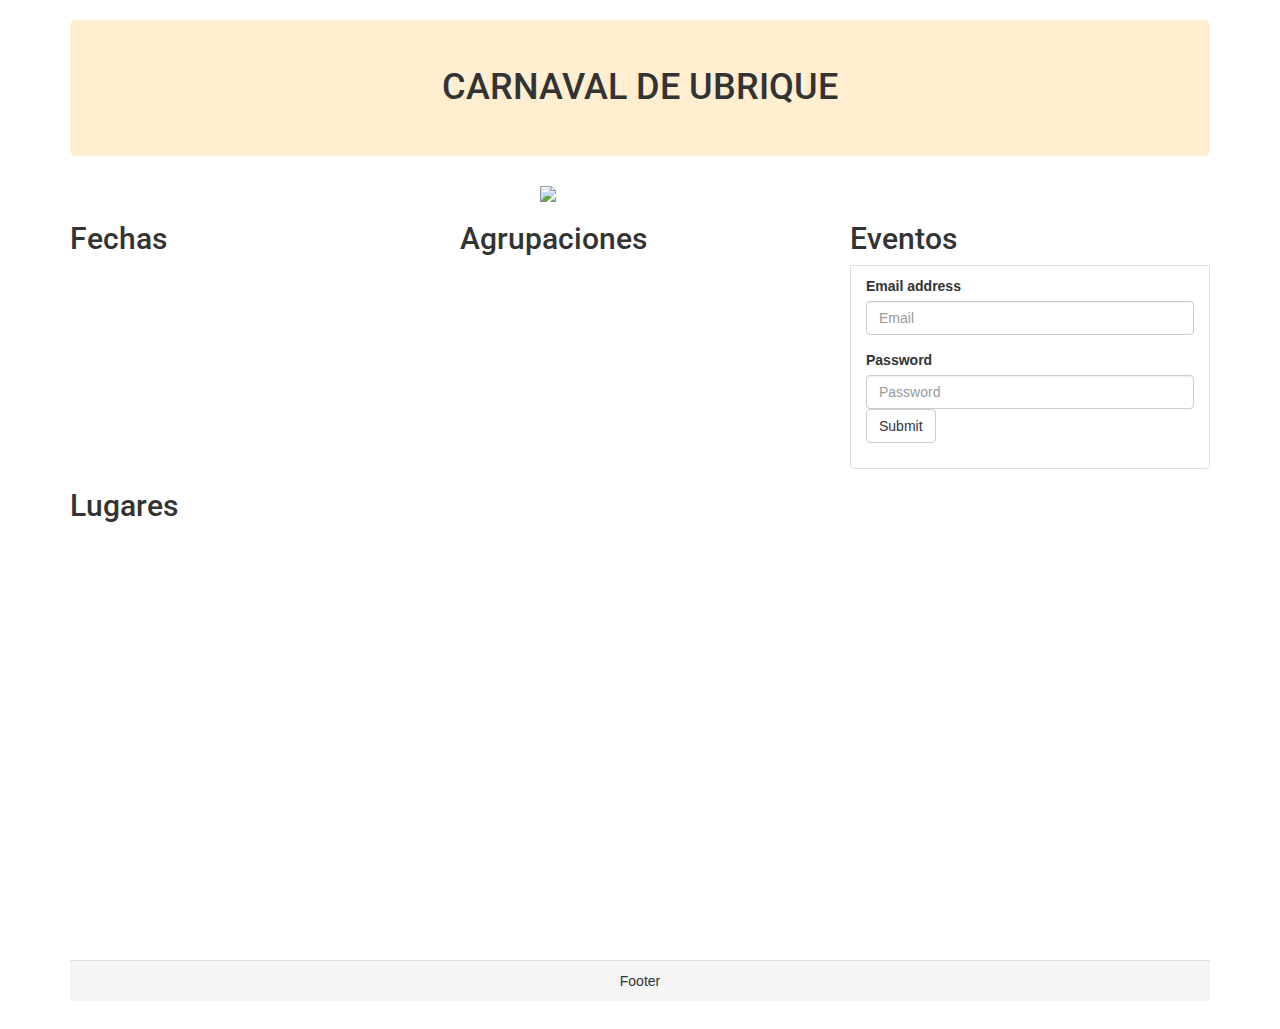
==== index.html @ b89554b0 "useless files" ====
<html ng-app="chorizApp">
    <head>
    	<title></title>
    	<meta charset="utf-8">
    	<link href='https://fonts.googleapis.com/css?family=Roboto' rel='stylesheet' type='text/css'>
    	<link rel="stylesheet" href="css/bootstrap.min.css">
    	<link rel="stylesheet" href="css/style.css"></link>
    </head>
    <body ng-controller="events-controller as events">
    	<div class="container">
	    	<h1 class="header-title jumbotron">CARNAVAL DE UBRIQUE</h1>
	    	<div class="row publi">
	    		<img class="img-responsive" src="http://www.doctor-phone.es/img/logo.png">
	    	</div>
	    	<div class="row">
			    <fechas></fechas>
			    <agrupaciones></agrupaciones>
			    <eventos></eventos>
			</div> <!-- row -->
		    <h2>Lugares</h2>
		    <div class="row">
		    	<div class="col-xs-12">
			    	<div id="map"></div>
			    </div> <!-- col-xs-4 -->
		    </div>
		    <div class="panel-footer">
		    	Footer
		    </div>
    	</div> <!-- .container -->
    	<script type="text/javascript" src="https://code.jquery.com/jquery-2.2.0.min.js"></script>
    	<script src='https://cdn.firebase.com/js/client/2.2.1/firebase.js'></script>
    	<script src="js/angular.min.js"></script>
    	<script type="text/javascript" src="js/firebase.js"></script>
    	<script src="js/app.js"></script>
    	<script async defer
             src="https://maps.googleapis.com/maps/api/js?key=AIzaSyDfr-U34sxOCt5uvZ51YdGrBcU1C2Va3KE
&callback=initMap">
        </script>
    </body>
</html>
---- css/style.css ----
.header-title {
	text-align: center;
}
.fechas, .agrupaciones, .eventos {
	background-color: #9EC8EE;
}
.jumbotron {
	background-color: #FFEED0;
}

#map {
	width: 100%;
	height: 400px;
}

.img-responsive {
	margin: 0 auto;
	max-width: 200px;
}

.panel-footer {
	text-align: center;
	margin: 2em 0 2em 0;
}

h1, h2 {
	font-family: 'Roboto', sans-serif;
}

@media screen and (max-width: 768px){
	.fechas, .agrupaciones, .eventos {
		text-align: center;
	}
}
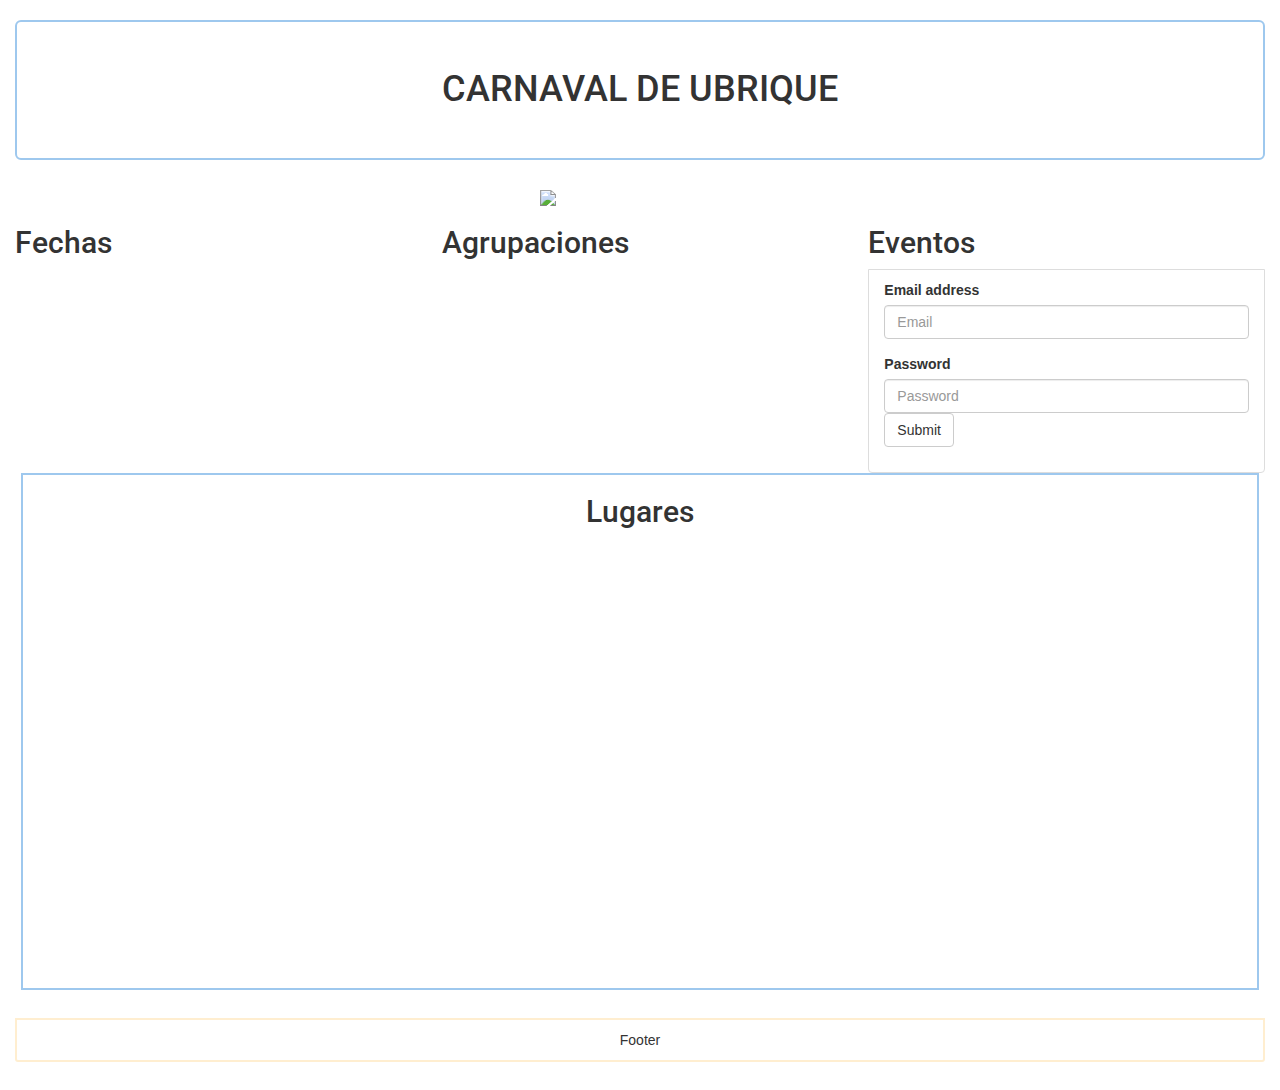
==== commit ecbe9cd7: "responsive styles" ====
--- a/index.html
+++ b/index.html
@@ -2,12 +2,13 @@
     <head>
     	<title></title>
     	<meta charset="utf-8">
+        <meta name="viewport" content="width=device-width" initial-scale="1"/>
     	<link href='https://fonts.googleapis.com/css?family=Roboto' rel='stylesheet' type='text/css'>
     	<link rel="stylesheet" href="css/bootstrap.min.css">
     	<link rel="stylesheet" href="css/style.css"></link>
     </head>
     <body ng-controller="events-controller as events">
-    	<div class="container">
+    	<div class="container-fluid">
 	    	<h1 class="header-title jumbotron">CARNAVAL DE UBRIQUE</h1>
 	    	<div class="row publi">
 	    		<img class="img-responsive" src="http://www.doctor-phone.es/img/logo.png">
@@ -17,16 +18,19 @@
 			    <agrupaciones></agrupaciones>
 			    <eventos></eventos>
 			</div> <!-- row -->
-		    <h2>Lugares</h2>
-		    <div class="row">
-		    	<div class="col-xs-12">
-			    	<div id="map"></div>
-			    </div> <!-- col-xs-4 -->
-		    </div>
-		    <div class="panel-footer">
-		    	Footer
-		    </div>
-    	</div> <!-- .container -->
+            <div class="row lugares">
+		       <h2>Lugares</h2>
+
+    		    <div class="row">
+    		    	<div class="col-xs-10 col-xs-offset-1">
+    			    	<div id="map"></div>
+    			    </div> <!-- col-xs-4 -->
+    		    </div> <!-- row -->
+            </div> <!-- row lugares -->
+            <div class="panel-footer">
+                 Footer
+            </div> <!--panel-footer -->
+    	</div> <!-- .container-fluid -->
     	<script type="text/javascript" src="https://code.jquery.com/jquery-2.2.0.min.js"></script>
     	<script src='https://cdn.firebase.com/js/client/2.2.1/firebase.js'></script>
     	<script src="js/angular.min.js"></script>
--- a/css/style.css
+++ b/css/style.css
@@ -2,15 +2,22 @@
 	text-align: center;
 }
 .fechas, .agrupaciones, .eventos {
-	background-color: #9EC8EE;
+	background-color: white;
+	border: 2px solid #9EC8EE;
+}
+
+.agrupaciones {
+	border: 2px solid #FFEED0;
 }
 .jumbotron {
-	background-color: #FFEED0;
+	background-color: white;
+	border: 2px solid #9EC8EE;
 }
 
 #map {
 	width: 100%;
-	height: 400px;
+	height: 50%;
+	padding-bottom: 10%;
 }
 
 .img-responsive {
@@ -21,6 +28,16 @@
 .panel-footer {
 	text-align: center;
 	margin: 2em 0 2em 0;
+	border: 2px solid #FFEED0;
+	background-color: white;
+}
+
+.lugares {
+	width: 99%;
+	text-align: center;
+	background-color: white;
+	border: 2px solid #9EC8EE;
+	margin: 0 auto;
 }
 
 h1, h2 {
@@ -28,8 +45,20 @@
 }
 
 @media screen and (max-width: 768px){
-	.fechas, .agrupaciones, .eventos {
+	.fechas, .agrupaciones, .eventos, h2 {
 		text-align: center;
+	}
+
+	h2 {
+		margin-bottom: 30px;
 	}
 }
 
+@media (max-width: 700px) {
+	.fechas, .agrupaciones, .eventos {
+		text-align: center;
+		font-size: 25px;
+	}
+
+}
+
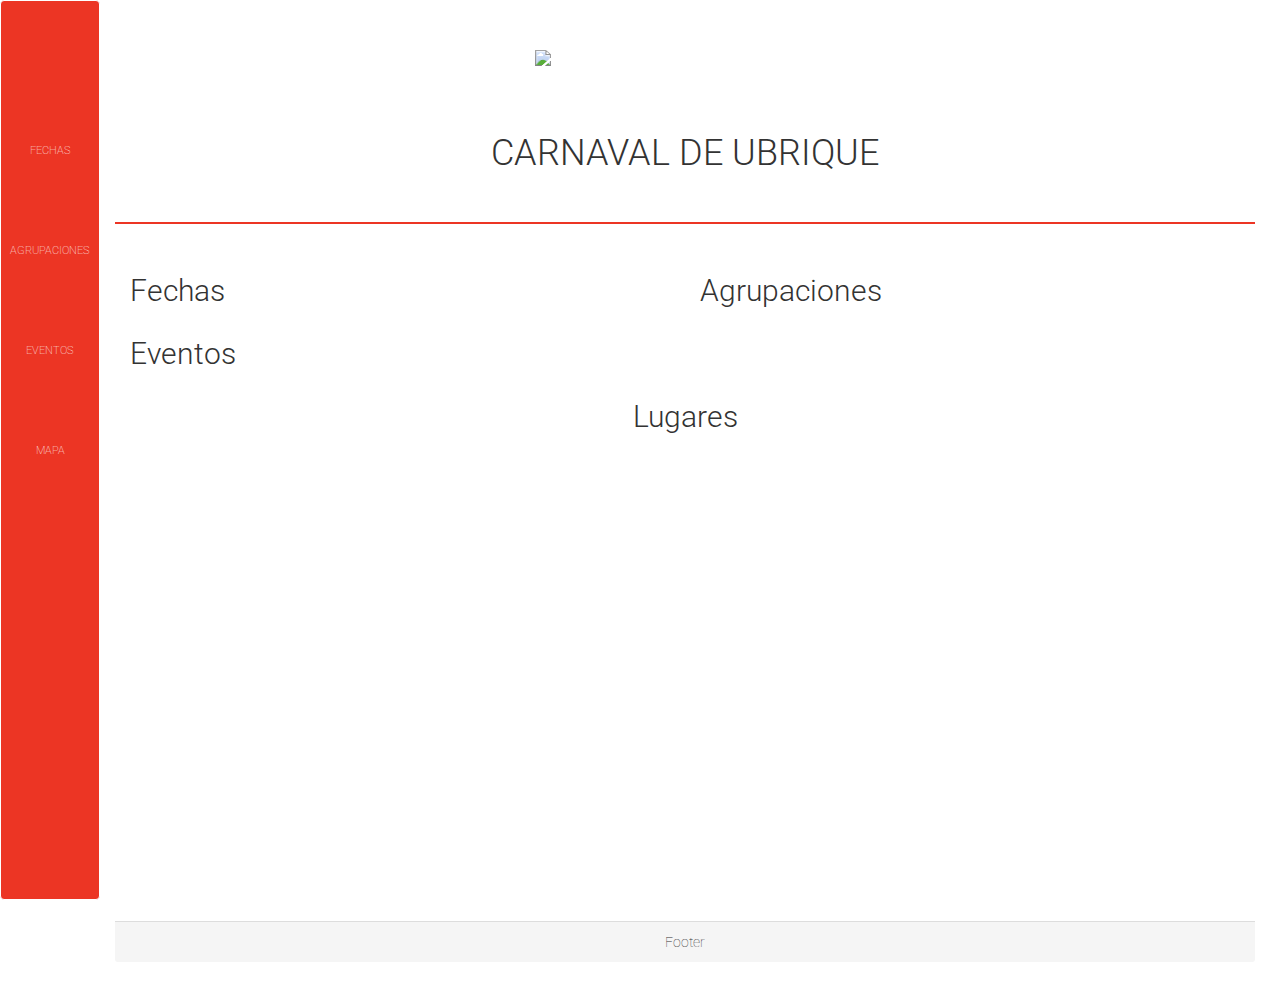
==== commit 3f7e65bb: "lateral navigation" ====
--- a/index.html
+++ b/index.html
@@ -3,16 +3,22 @@
     	<title></title>
     	<meta charset="utf-8">
         <meta name="viewport" content="width=device-width" initial-scale="1"/>
-    	<link href='https://fonts.googleapis.com/css?family=Roboto' rel='stylesheet' type='text/css'>
+    	<link href='https://fonts.googleapis.com/css?family=Roboto:300,100,400,700,500' rel='stylesheet' type='text/css'>
     	<link rel="stylesheet" href="css/bootstrap.min.css">
     	<link rel="stylesheet" href="css/style.css"></link>
     </head>
     <body ng-controller="events-controller as events">
-    	<div class="container-fluid">
+        <div class="navbar navbar-default">
+            <li class="nav-item"><a class="nav-link">FECHAS</a></li>
+            <li class="nav-item"><a class="nav-link">AGRUPACIONES</a></li>
+            <li class="nav-item"><a class="nav-link">EVENTOS</a></li>
+            <li class="nav-item"><a class="nav-link">MAPA</a></li>
+        </div>
+        <div class="container content">
+            <div class="row publi">
+                <img class="img-responsive" src="http://www.doctor-phone.es/img/logo.png">
+            </div>
 	    	<h1 class="header-title jumbotron">CARNAVAL DE UBRIQUE</h1>
-	    	<div class="row publi">
-	    		<img class="img-responsive" src="http://www.doctor-phone.es/img/logo.png">
-	    	</div>
 	    	<div class="row">
 			    <fechas></fechas>
 			    <agrupaciones></agrupaciones>
@@ -20,17 +26,16 @@
 			</div> <!-- row -->
             <div class="row lugares">
 		       <h2>Lugares</h2>
-
-    		    <div class="row">
-    		    	<div class="col-xs-10 col-xs-offset-1">
-    			    	<div id="map"></div>
-    			    </div> <!-- col-xs-4 -->
-    		    </div> <!-- row -->
+            </div>
+    		<div class="row">
+    		    <div class="col-xs-10 col-xs-offset-1">
+    			    <div id="map"></div>
+    		  </div> <!-- row -->
             </div> <!-- row lugares -->
             <div class="panel-footer">
-                 Footer
+                Footer
             </div> <!--panel-footer -->
-    	</div> <!-- .container-fluid -->
+        </div>
     	<script type="text/javascript" src="https://code.jquery.com/jquery-2.2.0.min.js"></script>
     	<script src='https://cdn.firebase.com/js/client/2.2.1/firebase.js'></script>
     	<script src="js/angular.min.js"></script>
--- a/css/style.css
+++ b/css/style.css
@@ -1,17 +1,62 @@
+*, html, body {
+	font-family: 'Roboto', sans-serif;
+	font-weight: 100;
+}
+
 .header-title {
 	text-align: center;
 }
-.fechas, .agrupaciones, .eventos {
-	background-color: white;
-	border: 2px solid #9EC8EE;
+
+.row {
+	margin-left: 0;
+	margin-right: 0;
+}
+.container-wrapper {
+	max-width: 100%;
+	margin-left: 100px;
 }
 
-.agrupaciones {
-	border: 2px solid #FFEED0;
+.content {
+	margin-left: 100px;
 }
-.jumbotron {
-	background-color: white;
-	border: 2px solid #9EC8EE;
+.navbar {
+	background-color: #EC3524;
+	width: 100px;
+	height: 100%;
+	display: block;
+	position: fixed;
+	left: 0;
+	border: 1px solid white;
+}
+.nav-item {
+    vertical-align: center;
+    list-style-type: none;
+}
+.nav-item:hover{
+	background-color: #C82D1E;
+}
+
+.navbar:first-child {
+    padding-top: 100px;
+}
+.nav-link {
+	display: block;
+    height: 100px;
+    text-align: center;
+    line-height: 100px;
+    font-size: .8em;
+    text-decoration: none;
+    color: white;
+}
+
+.nav-link:hover {
+	text-decoration: none;
+}
+
+.container .jumbotron {
+	background-color: transparent;
+	border-bottom: 2px solid #EC3524;
+	border-radius: 0;
 }
 
 #map {
@@ -22,26 +67,24 @@
 
 .img-responsive {
 	margin: 0 auto;
-	max-width: 200px;
+	max-width: 300px;
+	margin-top: 50px;
 }
 
 .panel-footer {
 	text-align: center;
 	margin: 2em 0 2em 0;
-	border: 2px solid #FFEED0;
-	background-color: white;
 }
 
 .lugares {
 	width: 99%;
 	text-align: center;
-	background-color: white;
-	border: 2px solid #9EC8EE;
 	margin: 0 auto;
 }
 
 h1, h2 {
 	font-family: 'Roboto', sans-serif;
+	font-weight: 300;
 }
 
 @media screen and (max-width: 768px){
@@ -61,4 +104,13 @@
 	}
 
 }
+@media (max-width: 700px) {
+	.navbar {
+		left: -100px;
+	}
 
+	.content {
+	    margin-left: 0;
+    }
+}
+
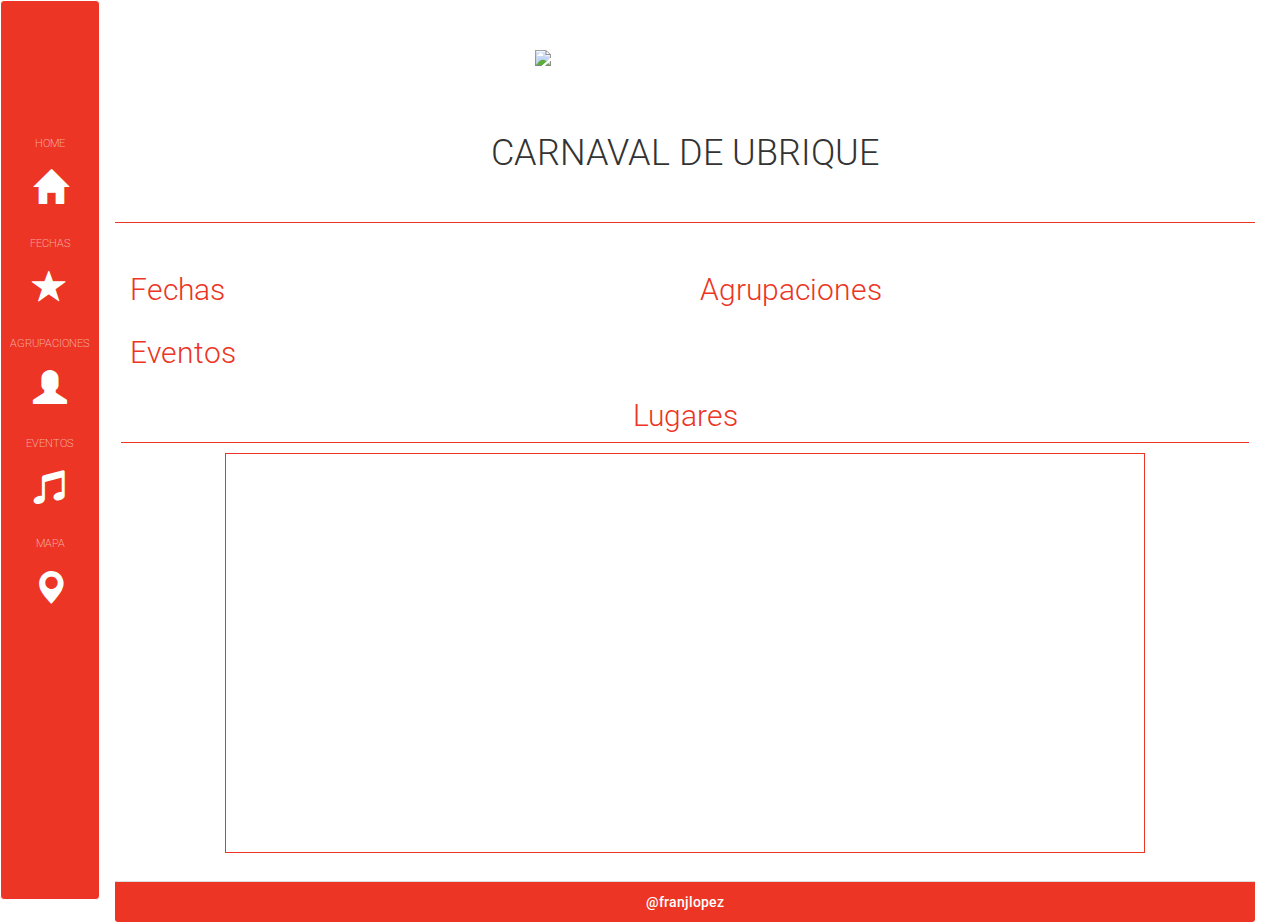
==== commit 137ed540: "offcanvas first attempt" ====
--- a/index.html
+++ b/index.html
@@ -8,32 +8,63 @@
     	<link rel="stylesheet" href="css/style.css"></link>
     </head>
     <body ng-controller="events-controller as events">
-        <div class="navbar navbar-default">
-            <li class="nav-item"><a class="nav-link">FECHAS</a></li>
-            <li class="nav-item"><a class="nav-link">AGRUPACIONES</a></li>
-            <li class="nav-item"><a class="nav-link">EVENTOS</a></li>
-            <li class="nav-item"><a class="nav-link">MAPA</a></li>
+        <div class="navbar navbar-default" ng-class="{'navbar-expand' :collapsed }">
+            <li class="nav-item" ng-click="toggleNav('home')">
+                <a class="nav-link">
+                    <span>HOME</span>
+                    <span style="display:block;"class="glyphicon glyphicon-home" aria-hidden="true"></span>
+                </a>
+            </li>
+            <li class="nav-item" ng-click="toggleNav('fechas')">
+                <a class="nav-link">
+                    <span>FECHAS</span>
+                    <span style="display:block;"class="glyphicon glyphicon-star" aria-hidden="true"></span>
+                </a>
+            </li>
+            <li class="nav-item" ng-click="toggleNav('agrupaciones')">
+                <a class="nav-link">
+                    <span>AGRUPACIONES<span>
+                    <span style="display:block;"class="glyphicon glyphicon-user" aria-hidden="true">
+                </a>
+            </li>
+             <li class="nav-item" ng-click="toggleNav('eventos')">
+                <a class="nav-link">
+                    <span>EVENTOS<span>
+                    <span style="display:block;"class="glyphicon glyphicon-music" aria-hidden="true">
+                </a>
+            </li>
+             <li class="nav-item" ng-click="toggleNav('mapa')">
+                <a class="nav-link">
+                    <span>MAPA<span>
+                    <span style="display:block;"class="glyphicon glyphicon-map-marker" aria-hidden="true">
+                </a>
+            </li>
         </div>
         <div class="container content">
             <div class="row publi">
                 <img class="img-responsive" src="http://www.doctor-phone.es/img/logo.png">
             </div>
 	    	<h1 class="header-title jumbotron">CARNAVAL DE UBRIQUE</h1>
+            <div class="ham row" ng-click="collapse()">
+                    <div class="ham-line"></div>
+                    <div class="ham-line"></div>
+                    <div class="ham-line"></div>
+            </div>
 	    	<div class="row">
-			    <fechas></fechas>
-			    <agrupaciones></agrupaciones>
-			    <eventos></eventos>
+			    <fechas ng-show="active=='fechas' || active == 'home' "></fechas>
+			    <agrupaciones ng-show="active=='agrupaciones' || active == 'home' "></agrupaciones>
+			    <eventos ng-show="active=='eventos' || active == 'home' "></eventos>
 			</div> <!-- row -->
-            <div class="row lugares">
+            <div class="row lugares" ng-show="active== 'mapa' || active == 'home' ">
 		       <h2>Lugares</h2>
             </div>
-    		<div class="row">
+    		<div class="row" ng-show="active== 'mapa' || active == 'home' ">
     		    <div class="col-xs-10 col-xs-offset-1">
     			    <div id="map"></div>
     		  </div> <!-- row -->
             </div> <!-- row lugares -->
             <div class="panel-footer">
-                Footer
+                @franjlopez
             </div> <!--panel-footer -->
         </div>
     	<script type="text/javascript" src="https://code.jquery.com/jquery-2.2.0.min.js"></script>
--- a/css/style.css
+++ b/css/style.css
@@ -7,6 +7,19 @@
 	text-align: center;
 }
 
+.lugares {
+	border-bottom: 1px solid #EC3524;
+	margin-bottom: 10px;
+}
+.ham {
+	text-align: center;
+	display: none;
+}
+.ham-line {
+	border-top: 2px solid red;
+	margin-top: 2px;
+	width: 20px;
+}
 .row {
 	margin-left: 0;
 	margin-right: 0;
@@ -19,6 +32,12 @@
 .content {
 	margin-left: 100px;
 }
+
+.glyphicon {
+	font-size: 3em;
+	color: white;
+	margin-top: 18px;
+}
 .navbar {
 	background-color: #EC3524;
 	width: 100px;
@@ -27,26 +46,28 @@
 	position: fixed;
 	left: 0;
 	border: 1px solid white;
+	text-align: center;
 }
 .nav-item {
     vertical-align: center;
     list-style-type: none;
+    height: 100px;
+    padding-top: 15px;
 }
 .nav-item:hover{
 	background-color: #C82D1E;
 }
 
 .navbar:first-child {
-    padding-top: 100px;
+    padding-top: 120px;
 }
 .nav-link {
 	display: block;
-    height: 100px;
     text-align: center;
-    line-height: 100px;
     font-size: .8em;
     text-decoration: none;
     color: white;
+    font-weight: 500;
 }
 
 .nav-link:hover {
@@ -55,14 +76,16 @@
 
 .container .jumbotron {
 	background-color: transparent;
-	border-bottom: 2px solid #EC3524;
+	border-bottom: 1px solid #EC3524;
+
 	border-radius: 0;
 }
 
 #map {
 	width: 100%;
-	height: 50%;
+	height: 400px;
 	padding-bottom: 10%;
+	border: 1px solid #EC3524;
 }
 
 .img-responsive {
@@ -74,17 +97,24 @@
 .panel-footer {
 	text-align: center;
 	margin: 2em 0 2em 0;
+	font-weight: 500;
+	color: #ffffff;
+	background-color: #EC3524;
+	margin-bottom: 1px;
 }
 
 .lugares {
 	width: 99%;
 	text-align: center;
 	margin: 0 auto;
+	margin-bottom: 10px;
 }
 
 h1, h2 {
 	font-family: 'Roboto', sans-serif;
 	font-weight: 300;
+    color: #EC3524;
+
 }
 
 @media screen and (max-width: 768px){
@@ -103,10 +133,18 @@
 		font-size: 25px;
 	}
 
+	.ham {
+		display: inline;
+	}
+
 }
 @media (max-width: 700px) {
 	.navbar {
 		left: -100px;
+	}
+
+	.navbar-expand {
+		left: 0;
 	}
 
 	.content {
